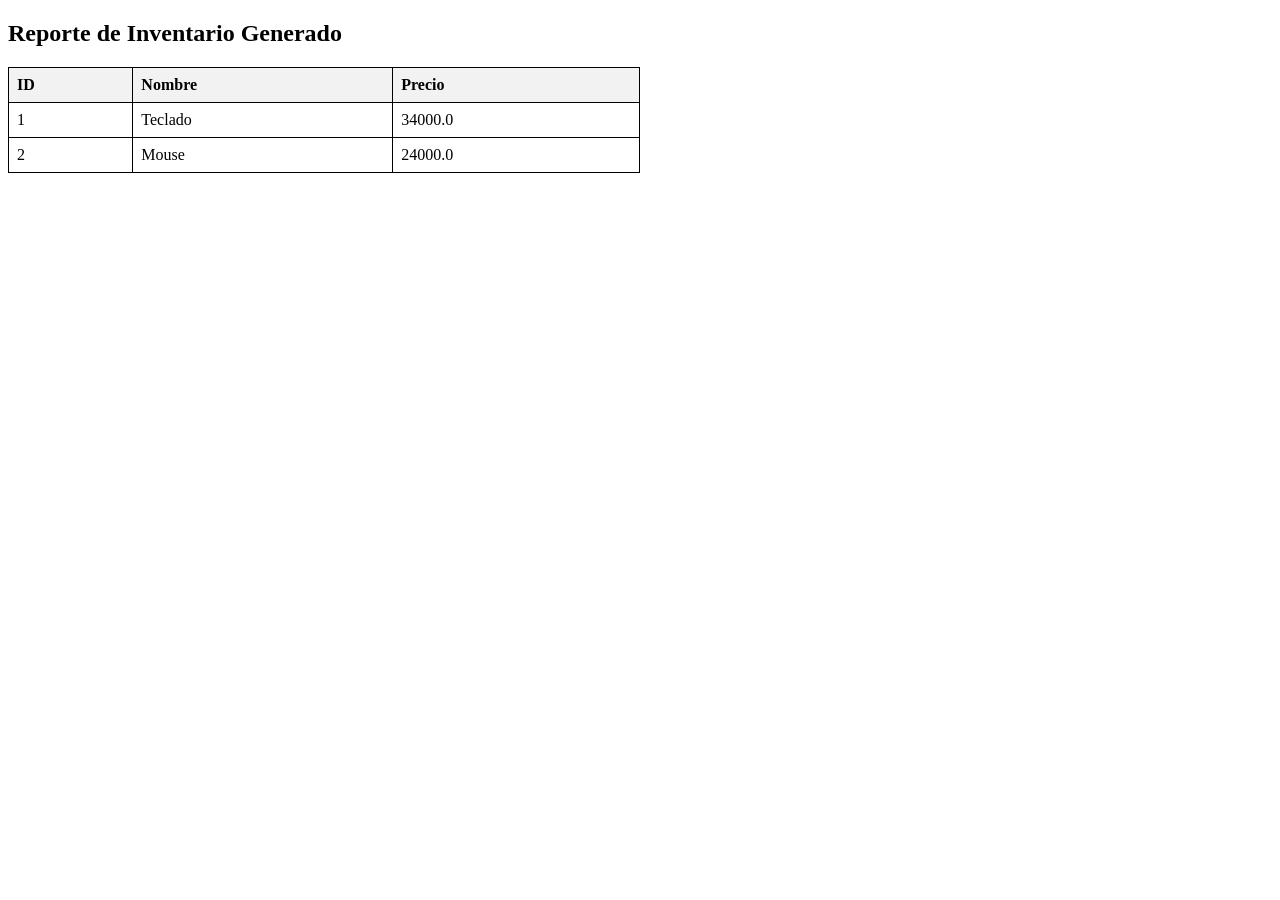
==== ejercicio-4/salidas/reporte_productos.html @ aac431cd "Archivos creados x prueba" ====
<!DOCTYPE html><html lang="es"><head><meta charset="UTF-8"><title>Reporte de Productos</title>
<style>table { border-collapse: collapse; width: 50%; margin-top: 20px; } th, td { border: 1px solid black; padding: 8px; text-align: left; } th { background-color: #f2f2f2; }</style></head>
<body><h2>Reporte de Inventario Generado</h2><table><tr><th>ID</th><th>Nombre</th><th>Precio</th></tr>
<tr><td>1</td><td>Teclado</td><td>34000.0</td></tr>
<tr><td>2</td><td>Mouse</td><td>24000.0</td></tr>
</table></body></html>
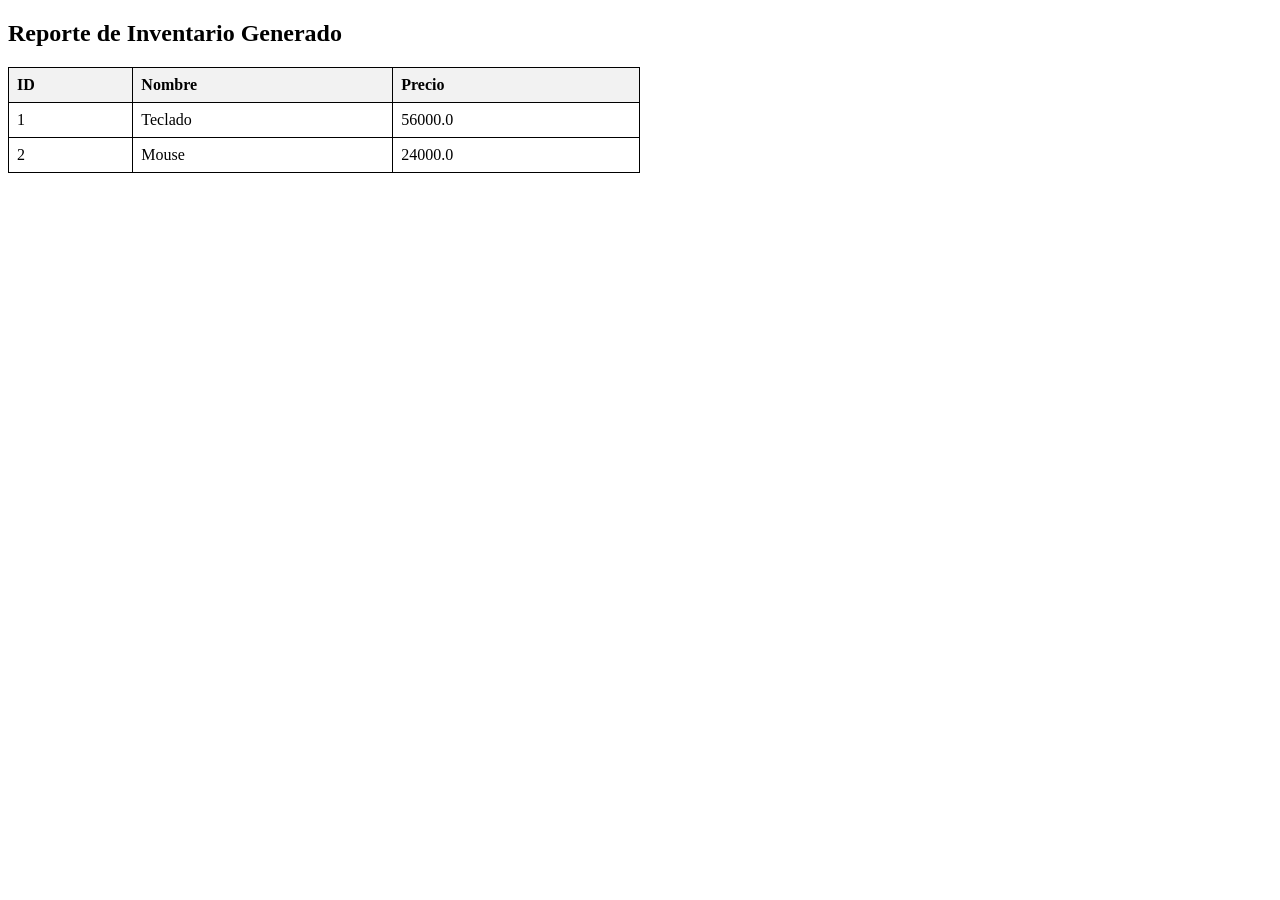
==== commit 62fcc4d2: "Actualización ejercicio-4 Se realizaron modificaciones al ejercicio-4 para que cumplan con los requi" ====
--- a/ejercicio-4/salidas/reporte_productos.html
+++ b/ejercicio-4/salidas/reporte_productos.html
@@ -1,6 +1,6 @@
 <!DOCTYPE html><html lang="es"><head><meta charset="UTF-8"><title>Reporte de Productos</title>
 <style>table { border-collapse: collapse; width: 50%; margin-top: 20px; } th, td { border: 1px solid black; padding: 8px; text-align: left; } th { background-color: #f2f2f2; }</style></head>
 <body><h2>Reporte de Inventario Generado</h2><table><tr><th>ID</th><th>Nombre</th><th>Precio</th></tr>
-<tr><td>1</td><td>Teclado</td><td>34000.0</td></tr>
+<tr><td>1</td><td>Teclado</td><td>56000.0</td></tr>
 <tr><td>2</td><td>Mouse</td><td>24000.0</td></tr>
 </table></body></html>
